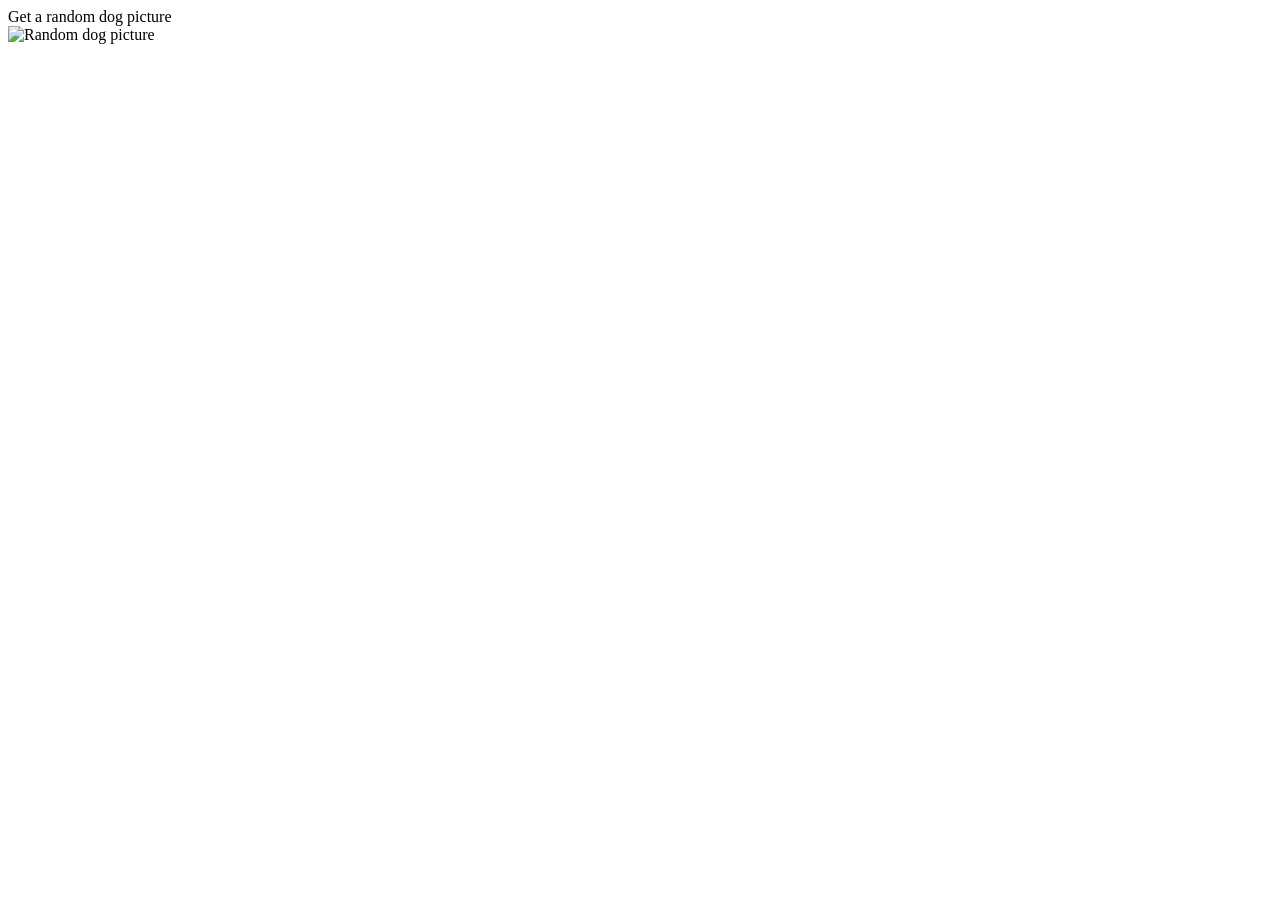
==== mysite/index.html @ 077c80c3 "Update index.html" ====
<!DOCTYPE html>
<html>
  <head>
    <title>Random Dog Picture Generator</title>
    <link rel="icon" type="image/x-icon" href="cutest-dog-breeds-.png>
  </head>
  <body>
    <button id="dog-button">Get a random dog picture</button>
    <br />
    <img id="dog-image" src="cutest-dog-breeds-.png" alt="Random dog picture" />
    <script>
      const dogPictures = [
        'cutest-dog-breeds-.png'
      ];

      function getRandomDogPicture() {
        const randomNumber = Math.floor(Math.random() * dogPictures.length);
        const dogPicture = dogPictures[randomNumber];
        document.getElementById('dog-image').src = dogPicture;
      }

      document.getElementById('dog-button').addEventListener('click', getRandomDogPicture);
    </script>
  </body>
</html>
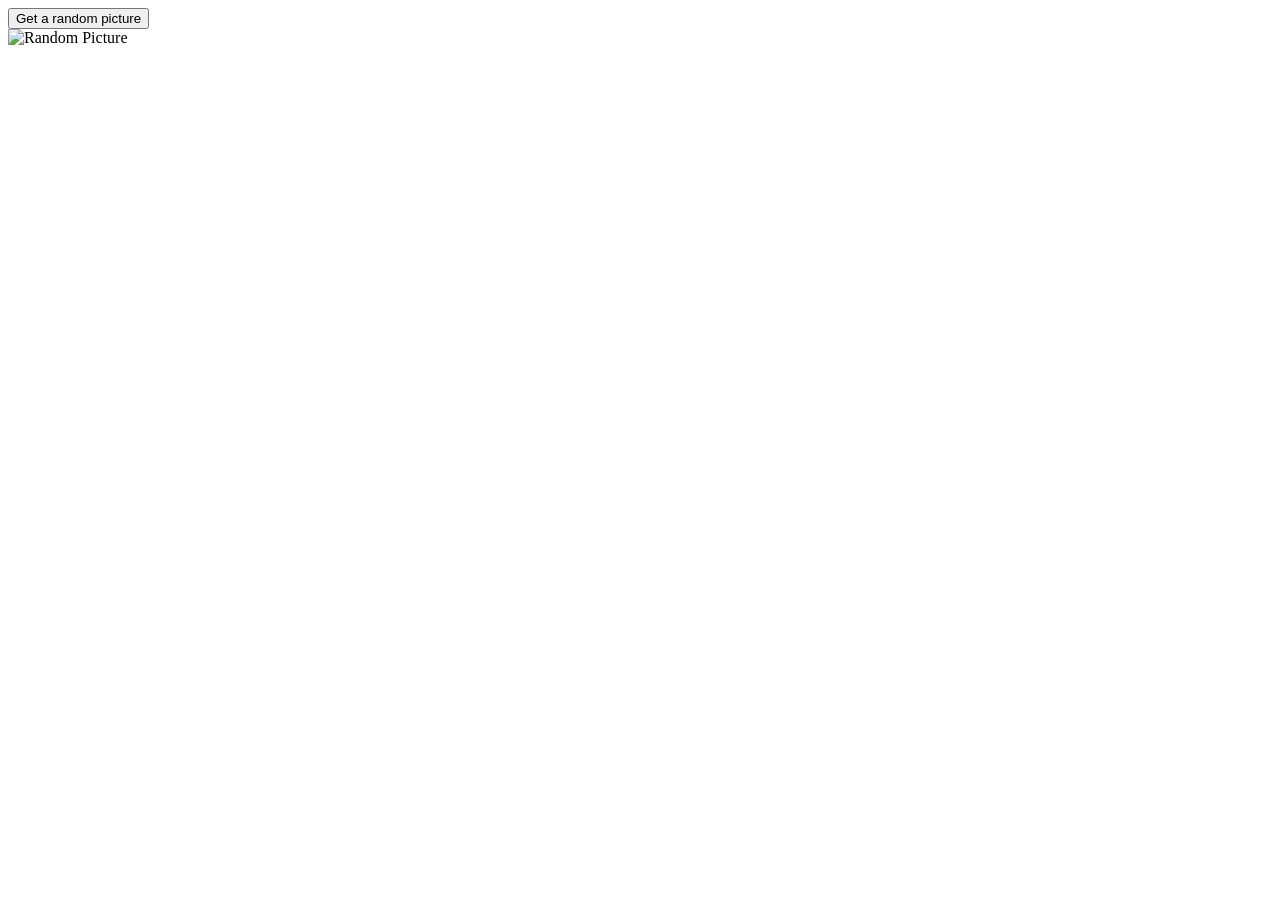
==== commit d71333c1: "Update index.html" ====
--- a/mysite/index.html
+++ b/mysite/index.html
@@ -1,25 +1,37 @@
 <!DOCTYPE html>
 <html>
   <head>
-    <title>Random Dog Picture Generator</title>
-    <link rel="icon" type="image/x-icon" href="cutest-dog-breeds-.png>
+    <title>Random Picture Generator</title>
   </head>
   <body>
-    <button id="dog-button">Get a random dog picture</button>
-    <br />
-    <img id="dog-image" src="cutest-dog-breeds-.png" alt="Random dog picture" />
+    <button id="picture-button">Get a random picture</button>
+    <br>
+    <img id="picture-display" src="images/image_2.png" alt="Random Picture">
+    
     <script>
-      const dogPictures = [
-        'cutest-dog-breeds-.png'
+      let pictures = [
+        "01g51tke1zr51hft6762.png",
+        "cutest-dog-breeds-.png",
+        "image.png",
+        
       ];
-
-      function getRandomDogPicture() {
-        const randomNumber = Math.floor(Math.random() * dogPictures.length);
-        const dogPicture = dogPictures[randomNumber];
-        document.getElementById('dog-image').src = dogPicture;
-      }
-
-      document.getElementById('dog-button').addEventListener('click', getRandomDogPicture);
+      let currentIndex = 0;
+      const pictureDisplay = document.getElementById('picture-display');
+      
+      // Show a random picture on page load
+      const randomIndex = Math.floor(Math.random() * pictures.length);
+      pictureDisplay.src = "images/" + pictures[randomIndex];
+      currentIndex = randomIndex;
+      
+      // Add event listener for picture button click
+      document.getElementById('picture-button').addEventListener('click', () => {
+        let randomIndex = Math.floor(Math.random() * pictures.length);
+        while (randomIndex === currentIndex) {
+          randomIndex = Math.floor(Math.random() * pictures.length);
+        }
+        pictureDisplay.src = "images/" + pictures[randomIndex];
+        currentIndex = randomIndex;
+      });
     </script>
   </body>
 </html>
